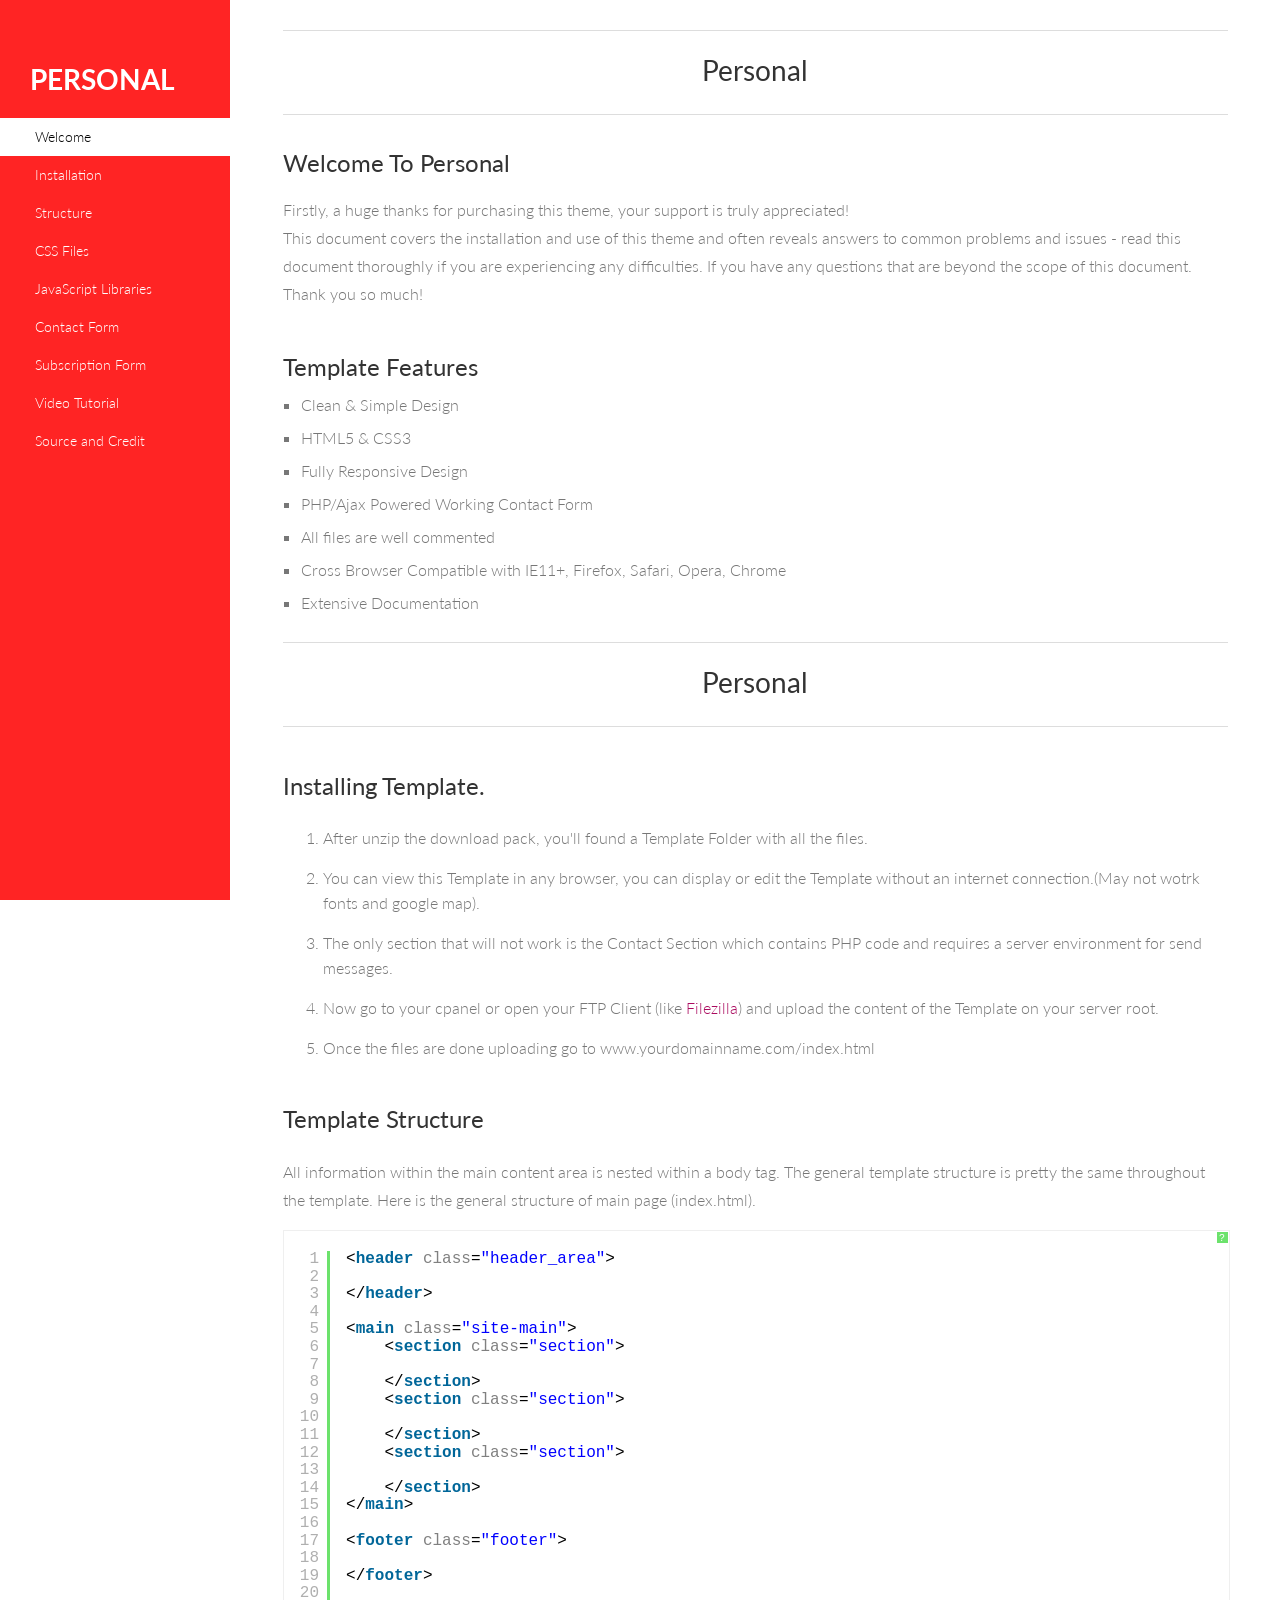
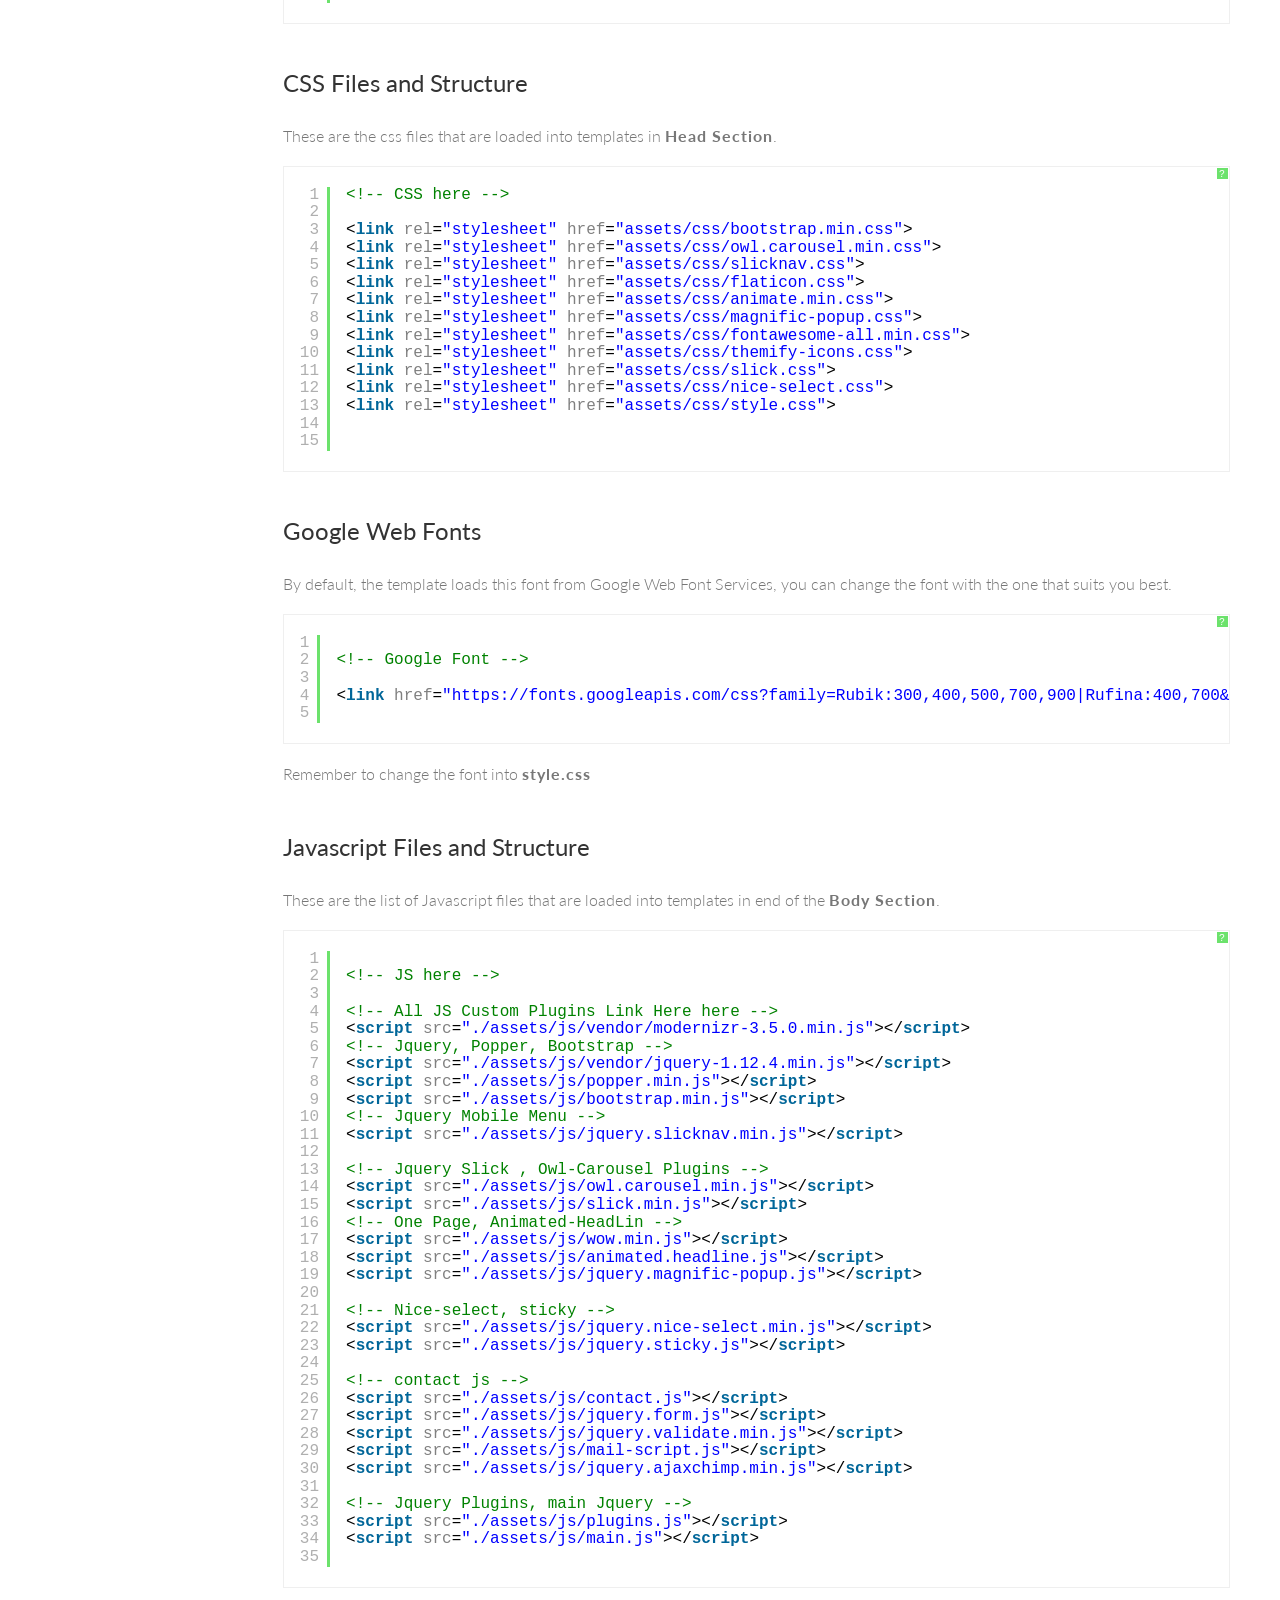
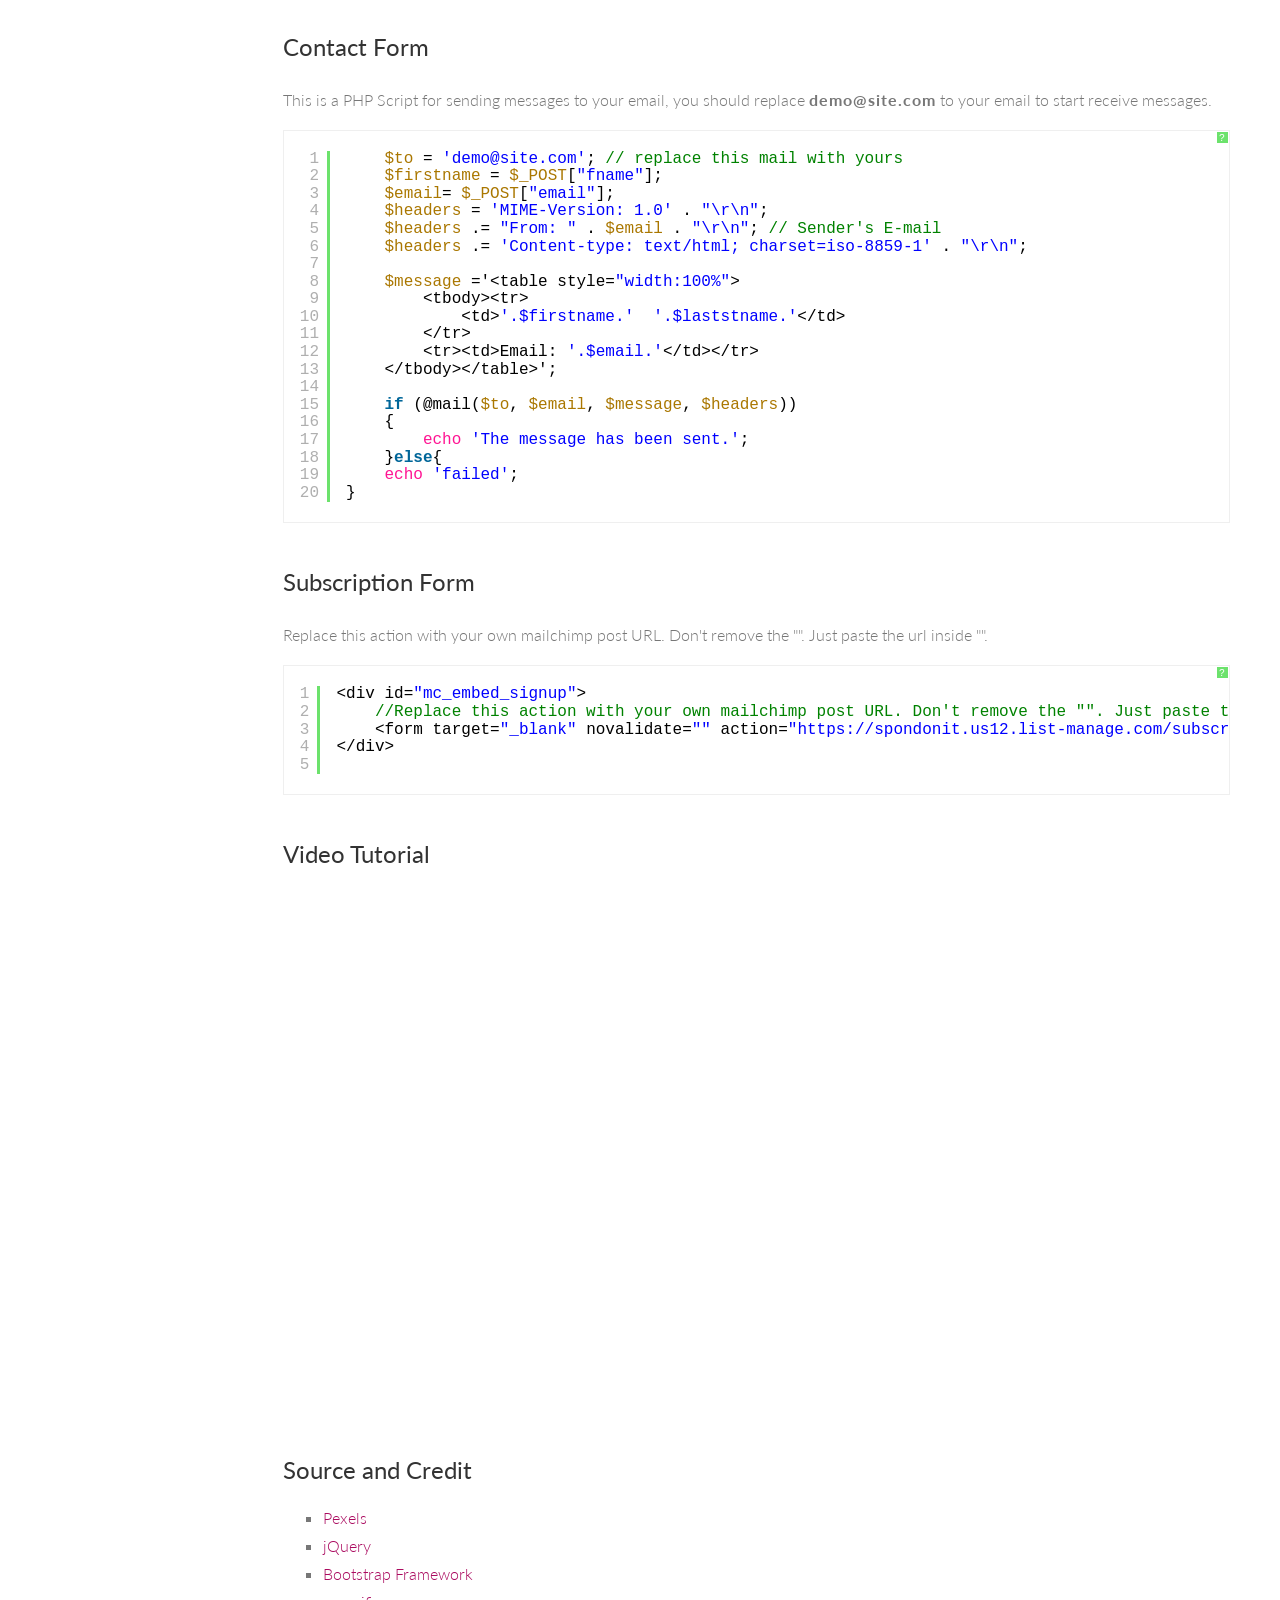
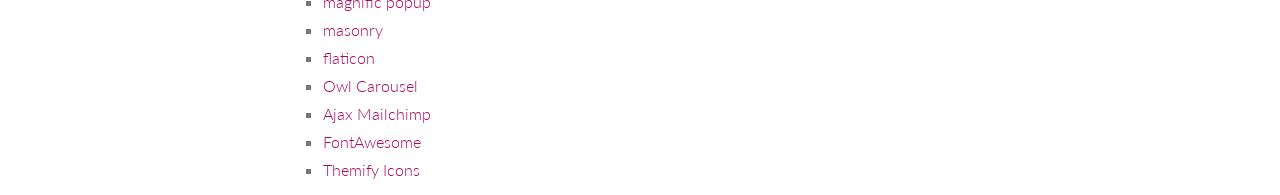
==== Doc/index.html @ 2b9e26a8 "new changes" ====
<!DOCTYPE html>
<!--[if lt IE 7]>      <html class="no-js lt-ie9 lt-ie8 lt-ie7"> <![endif]-->
<!--[if IE 7]>         <html class="no-js lt-ie9 lt-ie8"> <![endif]-->
<!--[if IE 8]>         <html class="no-js lt-ie9"> <![endif]-->
<!--[if gt IE 8]><!--> <html class="no-js"> <!--<![endif]-->
<head>
	<meta charset="utf-8">
	<title>Personal</title>
	<meta name="description" content="">
	<!-- Mobile Specific Meta -->
	<meta name="viewport" content="width=device-width, initial-scale=1">

	<!-- <link rel="shortcut icon" href="img/favicon.png"> -->

	<link href='http://fonts.googleapis.com/css?family=Lato:300,400,700' rel='stylesheet'>

	<!-- Syntax Highlighter -->
	<link rel="stylesheet" type="text/css" href="syntax-highlighter/styles/shCore.css" media="all">
	<link rel="stylesheet" type="text/css" href="syntax-highlighter/styles/shThemeDefault.css" media="all">

	<!-- Font Awesome CSS-->
	<link rel="stylesheet" href="css/font-awesome.min.css">
	<!-- Normalize/Reset CSS-->
	<link rel="stylesheet" href="css/normalize.min.css">
	<!-- Main CSS-->
	<link rel="stylesheet" href="css/main.css">

</head>

<body id="welcome">

	<aside class="left-sidebar">
		<div class="logo">
			<a href="#welcome">
				<h1>Personal</h1>
			</a>
		</div>
		<nav class="left-nav">
			<ul id="nav">
				<li class="current"><a href="#welcome">Welcome</a></li>
				<li><a href="#installation">Installation</a></li>
				<li><a href="#tmpl-structure">Structure</a></li>
				<li><a href="#css-structure">CSS Files</a></li>
				<li><a href="#javascript">JavaScript Libraries</a></li>
				<li><a href="#contact-form">Contact Form</a></li>
				<li><a href="#subscription-form">Subscription Form</a></li>
				<li><a href="#video">Video Tutorial</a></li>
				<li><a href="#credit">Source and Credit</a></li>
			</ul>
		</nav>
	</aside>

	<div id="main-wrapper">
		<div class="main-content">
			<section id="welcome">
				<div class="content-header">
					<h1>Personal</h1>
				</div>
				<div class="welcome">
					<h2 class="twenty">Welcome To Personal</h2>

					<p>Firstly, a huge thanks for purchasing this theme, your support is truly appreciated!</p>

					<p>This document covers the installation and use of this theme and often reveals answers to common problems and issues - read this document thoroughly if you are experiencing any difficulties. If you have any questions that are beyond the scope of this document. Thank you so much!</p>
				</div>

				<div class="features">
					<h2 class="twenty">Template Features</h2>

					<ul>
						<li>Clean &amp; Simple Design</li>
						<li>HTML5 &amp; CSS3</li>
						<li>Fully Responsive Design</li>
						<li>PHP/Ajax Powered Working Contact Form</li>
						<li>All files are well commented</li>
						<li>Cross Browser Compatible with IE11+, Firefox, Safari, Opera, Chrome</li>
						<li>Extensive Documentation</li>
					</ul>
				</div>

			</section>

			<section id="installation">
				<div class="content-header">
					<h1>Personal</h1>
				</div>
				<h2 class="title">Installing Template.</h2>

				<div class="section-content">
					<ol>
						<li>After unzip the download pack, you'll found a Template Folder with all the files.</li>
						<li>You can view this Template in any browser, you can display or edit the Template without an internet connection.(May not wotrk fonts and google map).</li>
						<li>The only section that will not work is the Contact Section which contains PHP code and requires a server environment for send messages.</li>
						<li>Now go to your cpanel or open your FTP Client (like <a target="_blank" href="https://filezilla-project.org/download.php">Filezilla</a>) and upload the content of the Template on your server root.</li>
						<li>Once the files are done uploading go to www.yourdomainname.com/index.html</li>
					</ol>
				</div>

			</section>


			<section id="tmpl-structure">
				<h2 class="title">Template Structure</h2>
				<p class="fifteen">All information within the main content area is nested within a body tag. The general template structure is pretty the same throughout the template. Here is the general structure of main page (index.html).</p>
				<pre class="brush: html">
					<header class="header_area">

					</header>

					<main class="site-main">
						<section class="section">

						</section>
						<section class="section">

						</section>
						<section class="section">

						</section>
					</main>

					<footer class="footer">

					</footer>
				</pre>
			</section>


			<section id="css-structure">
				<h2 class="title">CSS Files and Structure</h2>
				<p class="fifteen">These are the css files that are loaded into templates in <strong>Head Section</strong>.</p>
				<pre class="brush: html">
				
				<!-- CSS here -->
				
				<link rel="stylesheet" href="assets/css/bootstrap.min.css">
				<link rel="stylesheet" href="assets/css/owl.carousel.min.css">
				<link rel="stylesheet" href="assets/css/slicknav.css">
				<link rel="stylesheet" href="assets/css/flaticon.css">
				<link rel="stylesheet" href="assets/css/animate.min.css">
				<link rel="stylesheet" href="assets/css/magnific-popup.css">
				<link rel="stylesheet" href="assets/css/fontawesome-all.min.css">
				<link rel="stylesheet" href="assets/css/themify-icons.css">
				<link rel="stylesheet" href="assets/css/slick.css">
				<link rel="stylesheet" href="assets/css/nice-select.css">
				<link rel="stylesheet" href="assets/css/style.css">
						
                </pre>

                <h2 class="title">Google Web Fonts</h2>

                <p>By default, the template loads this font from Google Web Font Services, you can change the font with the one that suits you best.</p>

                <pre class="brush:html">		                
				<!-- Google Font -->
				
				<link href="https://fonts.googleapis.com/css?family=Rubik:300,400,500,700,900|Rufina:400,700&display=swap"> 
					</pre>

					<p class="twenty">Remember to change the font into <strong>style.css</strong></p>
				</section>

				<section id="javascript">
					<h2 class="title">Javascript Files and Structure</h2>

					<p class="fifteen">These are the list of Javascript files that are loaded into templates in end of the <strong>Body Section</strong>.

						<pre class="brush: html">
				  
				<!-- JS here -->
				
				<!-- All JS Custom Plugins Link Here here -->
				<script src="./assets/js/vendor/modernizr-3.5.0.min.js"></script>
				<!-- Jquery, Popper, Bootstrap -->
				<script src="./assets/js/vendor/jquery-1.12.4.min.js"></script>
				<script src="./assets/js/popper.min.js"></script>
				<script src="./assets/js/bootstrap.min.js"></script>
				<!-- Jquery Mobile Menu -->
				<script src="./assets/js/jquery.slicknav.min.js"></script>

				<!-- Jquery Slick , Owl-Carousel Plugins -->
				<script src="./assets/js/owl.carousel.min.js"></script>
				<script src="./assets/js/slick.min.js"></script>
				<!-- One Page, Animated-HeadLin -->
				<script src="./assets/js/wow.min.js"></script>
				<script src="./assets/js/animated.headline.js"></script>
				<script src="./assets/js/jquery.magnific-popup.js"></script>

				<!-- Nice-select, sticky -->
				<script src="./assets/js/jquery.nice-select.min.js"></script>
				<script src="./assets/js/jquery.sticky.js"></script>
				
				<!-- contact js -->
				<script src="./assets/js/contact.js"></script>
				<script src="./assets/js/jquery.form.js"></script>
				<script src="./assets/js/jquery.validate.min.js"></script>
				<script src="./assets/js/mail-script.js"></script>
				<script src="./assets/js/jquery.ajaxchimp.min.js"></script>
				
				<!-- Jquery Plugins, main Jquery -->	
				<script src="./assets/js/plugins.js"></script>
				<script src="./assets/js/main.js"></script>
				
              </pre>

          </section>

          <section id="contact-form">
          	<h2 class="title"> Contact Form </h2>
          	<p>This is a PHP Script for sending messages to your email, you should replace <strong>demo@site.com</strong> to your email to start receive messages.</p>
          	<pre class="brush:php">
          		$to = 'demo@site.com'; // replace this mail with yours
          		$firstname = $_POST["fname"];
          		$email= $_POST["email"];
          		$headers = 'MIME-Version: 1.0' . "\r\n";
          		$headers .= "From: " . $email . "\r\n"; // Sender's E-mail
          		$headers .= 'Content-type: text/html; charset=iso-8859-1' . "\r\n";

          		$message ='<table style="width:100%">
          			<tr>
          				<td>'.$firstname.'  '.$laststname.'</td>
          			</tr>
          			<tr><td>Email: '.$email.'</td></tr>
          		</table>';

          		if (@mail($to, $email, $message, $headers))
          		{
          			echo 'The message has been sent.';
          		}else{
          		echo 'failed';
          	}
          </pre>		            
      </section>
      <section id="subscription-form">
      	<h2 class="title"> Subscription Form </h2>
      	<p>Replace this action with your own mailchimp post URL. Don't remove the "". Just paste the url inside "".</p>
      	<pre class="brush: javascript">
      		<div id="mc_embed_signup">
      			//Replace this action with your own mailchimp post URL. Don't remove the "". Just paste the url inside "".
      			<form target="_blank" novalidate action="https://spondonit.us12.list-manage.com/subscribe/post?u=1462626880ade1ac87bd9c93a&id=92a4423d01" method="get" class="subscription relative d-flex justify-content-center"></form>
      		</div>
      	</pre>		            
      </section>
      <section id="video">
      	<h2 class="title"> Video Tutorial </h2>
      	<!-- 21:9 aspect ratio -->
      	<div class="embed-responsive embed-responsive-21by9">
      		<iframe class="embed-responsive-item" width="100%" height="515" src="https://www.youtube.com/embed/i7_PRPLOxVE?rel=0&amp;controls=0&amp;showinfo=0" frameborder="0" allowfullscreen></iframe>
      	</div>	            
      </section>
      <section id="credit">
      	<h2 class="title">Source and Credit</h2>		            
      	<div class="script-source">
      		<ul>
      			<li><a target="_blank" href="http://www.pexels.com">Pexels</a></li>
      			<li><a target="_blank" href="http://jquery.com/">jQuery</a></li>
      			<li><a target="_blank" href="http://getbootstrap.com">Bootstrap Framework</a></li>
      			<li><a target="_blank" href="https://dimsemenov.com/plugins/magnific-popup/">magnific popup</a></li>
      			<li><a target="_blank" href="https://masonry.desandro.com/">masonry</a></li>
      			<li><a target="_blank" href="https://www.flaticon.com/home">flaticon</a></li>
      			<li><a target="_blank" href="http://www.owlgraphic.com/owlcarousel">Owl Carousel</a></li>
      			<li><a target="_blank" href="https://github.com/iamMonzurul/jQuery-AJAX-MailChimp">Ajax Mailchimp</a></li>
      			<li><a target="_blank" href="http://fontawesome.io/">FontAwesome</a></li>
      			<li><a target="_blank" href="https://themify.me/themify-icons">Themify Icons</a></li>

      		</ul>
      	</div>
      </section>
  </div>
</div>


		<!-- Essential JavaScript Libraries
			==============================================-->
			<script type="text/javascript" src="js/jquery-1.11.0.min.js"></script>
			<script type="text/javascript" src="js/jquery.nav.js"></script>
			<script type="text/javascript" src="syntax-highlighter/scripts/shCore.js"></script> 
			<script type="text/javascript" src="syntax-highlighter/scripts/shBrushXml.js"></script> 
			<script type="text/javascript" src="syntax-highlighter/scripts/shBrushCss.js"></script> 
			<script type="text/javascript" src="syntax-highlighter/scripts/shBrushJScript.js"></script> 
			<script type="text/javascript" src="syntax-highlighter/scripts/shBrushPhp.js"></script> 
			<script type="text/javascript">
				SyntaxHighlighter.all()
			</script>
			<script type="text/javascript" src="js/custom.js"></script>

		</body>
		</html>
---- Doc/syntax-highlighter/styles/shCore.css ----
/**
 * SyntaxHighlighter
 * http://alexgorbatchev.com/SyntaxHighlighter
 *
 * SyntaxHighlighter is donationware. If you are using it, please donate.
 * http://alexgorbatchev.com/SyntaxHighlighter/donate.html
 *
 * @version
 * 3.0.83 (July 02 2010)
 * 
 * @copyright
 * Copyright (C) 2004-2010 Alex Gorbatchev.
 *
 * @license
 * Dual licensed under the MIT and GPL licenses.
 */
.syntaxhighlighter a,
.syntaxhighlighter div,
.syntaxhighlighter code,
.syntaxhighlighter table,
.syntaxhighlighter table td,
.syntaxhighlighter table tr,
.syntaxhighlighter table tbody,
.syntaxhighlighter table thead,
.syntaxhighlighter table caption,
.syntaxhighlighter textarea {
  -moz-border-radius: 0 0 0 0 !important;
  -webkit-border-radius: 0 0 0 0 !important;
  background: none !important;
  border: 0 !important;
  bottom: auto !important;
  float: none !important;
  height: auto !important;
  left: auto !important;
  line-height: 1.1em !important;
  margin: 0 !important;
  outline: 0 !important;
  overflow: visible !important;
  padding: 0 !important;
  position: static !important;
  right: auto !important;
  text-align: left !important;
  top: auto !important;
  vertical-align: baseline !important;
  width: auto !important;
  box-sizing: content-box !important;
  font-family: "Consolas", "Bitstream Vera Sans Mono", "Courier New", Courier, monospace !important;
  font-weight: normal !important;
  font-style: normal !important;
  font-size: 1em !important;
  min-height: inherit !important;
  min-height: auto !important;
}

.syntaxhighlighter {
  width: 100% !important;
  margin: 1em 0 1em 0 !important;
  position: relative !important;
  overflow: auto !important;
  font-size: 1em !important;
}
.syntaxhighlighter.source {
  overflow: hidden !important;
}
.syntaxhighlighter .bold {
  font-weight: bold !important;
}
.syntaxhighlighter .italic {
  font-style: italic !important;
}
.syntaxhighlighter .line {
  white-space: pre !important;
}
.syntaxhighlighter table {
  width: 100% !important;
}
.syntaxhighlighter table caption {
  text-align: left !important;
  padding: .5em 0 0.5em 1em !important;
}
.syntaxhighlighter table td.code {
  width: 100% !important;
}
.syntaxhighlighter table td.code .container {
  position: relative !important;
}
.syntaxhighlighter table td.code .container textarea {
  box-sizing: border-box !important;
  position: absolute !important;
  left: 0 !important;
  top: 0 !important;
  width: 100% !important;
  height: 100% !important;
  border: none !important;
  background: white !important;
  padding-left: 1em !important;
  overflow: hidden !important;
  white-space: pre !important;
}
.syntaxhighlighter table td.gutter .line {
  text-align: right !important;
  padding: 0 0.5em 0 1em !important;
}
.syntaxhighlighter table td.code .line {
  padding: 0 1em !important;
}
.syntaxhighlighter.nogutter td.code .container textarea, .syntaxhighlighter.nogutter td.code .line {
  padding-left: 0em !important;
}
.syntaxhighlighter.show {
  display: block !important;
}
.syntaxhighlighter.collapsed table {
  display: none !important;
}
.syntaxhighlighter.collapsed .toolbar {
  padding: 0.1em 0.8em 0em 0.8em !important;
  font-size: 1em !important;
  position: static !important;
  width: auto !important;
  height: auto !important;
}
.syntaxhighlighter.collapsed .toolbar span {
  display: inline !important;
  margin-right: 1em !important;
}
.syntaxhighlighter.collapsed .toolbar span a {
  padding: 0 !important;
  display: none !important;
}
.syntaxhighlighter.collapsed .toolbar span a.expandSource {
  display: inline !important;
}
.syntaxhighlighter .toolbar {
  position: absolute !important;
  right: 1px !important;
  top: 1px !important;
  width: 11px !important;
  height: 11px !important;
  font-size: 10px !important;
  z-index: 10 !important;
}
.syntaxhighlighter .toolbar span.title {
  display: inline !important;
}
.syntaxhighlighter .toolbar a {
  display: block !important;
  text-align: center !important;
  text-decoration: none !important;
  padding-top: 1px !important;
}
.syntaxhighlighter .toolbar a.expandSource {
  display: none !important;
}
.syntaxhighlighter.ie {
  font-size: .9em !important;
  padding: 1px 0 1px 0 !important;
}
.syntaxhighlighter.ie .toolbar {
  line-height: 8px !important;
}
.syntaxhighlighter.ie .toolbar a {
  padding-top: 0px !important;
}
.syntaxhighlighter.printing .line.alt1 .content,
.syntaxhighlighter.printing .line.alt2 .content,
.syntaxhighlighter.printing .line.highlighted .number,
.syntaxhighlighter.printing .line.highlighted.alt1 .content,
.syntaxhighlighter.printing .line.highlighted.alt2 .content {
  background: none !important;
}
.syntaxhighlighter.printing .line .number {
  color: #bbbbbb !important;
}
.syntaxhighlighter.printing .line .content {
  color: black !important;
}
.syntaxhighlighter.printing .toolbar {
  display: none !important;
}
.syntaxhighlighter.printing a {
  text-decoration: none !important;
}
.syntaxhighlighter.printing .plain, .syntaxhighlighter.printing .plain a {
  color: black !important;
}
.syntaxhighlighter.printing .comments, .syntaxhighlighter.printing .comments a {
  color: #008200 !important;
}
.syntaxhighlighter.printing .string, .syntaxhighlighter.printing .string a {
  color: blue !important;
}
.syntaxhighlighter.printing .keyword {
  color: #006699 !important;
  font-weight: bold !important;
}
.syntaxhighlighter.printing .preprocessor {
  color: gray !important;
}
.syntaxhighlighter.printing .variable {
  color: #aa7700 !important;
}
.syntaxhighlighter.printing .value {
  color: #009900 !important;
}
.syntaxhighlighter.printing .functions {
  color: #ff1493 !important;
}
.syntaxhighlighter.printing .constants {
  color: #0066cc !important;
}
.syntaxhighlighter.printing .script {
  font-weight: bold !important;
}
.syntaxhighlighter.printing .color1, .syntaxhighlighter.printing .color1 a {
  color: gray !important;
}
.syntaxhighlighter.printing .color2, .syntaxhighlighter.printing .color2 a {
  color: #ff1493 !important;
}
.syntaxhighlighter.printing .color3, .syntaxhighlighter.printing .color3 a {
  color: red !important;
}
.syntaxhighlighter.printing .break, .syntaxhighlighter.printing .break a {
  color: black !important;
}
---- Doc/syntax-highlighter/styles/shThemeDefault.css ----
/**
 * SyntaxHighlighter
 * http://alexgorbatchev.com/SyntaxHighlighter
 *
 * SyntaxHighlighter is donationware. If you are using it, please donate.
 * http://alexgorbatchev.com/SyntaxHighlighter/donate.html
 *
 * @version
 * 3.0.83 (July 02 2010)
 * 
 * @copyright
 * Copyright (C) 2004-2010 Alex Gorbatchev.
 *
 * @license
 * Dual licensed under the MIT and GPL licenses.
 */
.syntaxhighlighter {
  background-color: white !important;
  max-height:450px;
}
.syntaxhighlighter .line.alt1 {
  background-color: white !important;
}
.syntaxhighlighter .line.alt2 {
  background-color: white !important;
}
.syntaxhighlighter .line.highlighted.alt1, .syntaxhighlighter .line.highlighted.alt2 {
  background-color: #e0e0e0 !important;
}
.syntaxhighlighter .line.highlighted.number {
  color: black !important;
}
.syntaxhighlighter table caption {
  color: black !important;
}
.syntaxhighlighter .gutter {
  color: #afafaf !important;
}
.syntaxhighlighter .gutter .line {
  border-right: 3px solid #6ce26c !important;
}
.syntaxhighlighter .gutter .line.highlighted {
  background-color: #6ce26c !important;
  color: white !important;
}
.syntaxhighlighter.printing .line .content {
  border: none !important;
}
.syntaxhighlighter.collapsed {
  overflow: visible !important;
}
.syntaxhighlighter.collapsed .toolbar {
  color: blue !important;
  background: white !important;
  border: 1px solid #6ce26c !important;
}
.syntaxhighlighter.collapsed .toolbar a {
  color: blue !important;
}
.syntaxhighlighter.collapsed .toolbar a:hover {
  color: red !important;
}
.syntaxhighlighter .toolbar {
  color: white !important;
  background: #6ce26c !important;
  border: none !important;
}
.syntaxhighlighter .toolbar a {
  color: white !important;
}
.syntaxhighlighter .toolbar a:hover {
  color: black !important;
}
.syntaxhighlighter .plain, .syntaxhighlighter .plain a {
  color: black !important;
}
.syntaxhighlighter .comments, .syntaxhighlighter .comments a {
  color: #008200 !important;
}
.syntaxhighlighter .string, .syntaxhighlighter .string a {
  color: blue !important;
}
.syntaxhighlighter .keyword {
  color: #006699 !important;
}
.syntaxhighlighter .preprocessor {
  color: gray !important;
}
.syntaxhighlighter .variable {
  color: #aa7700 !important;
}
.syntaxhighlighter .value {
  color: #009900 !important;
}
.syntaxhighlighter .functions {
  color: #ff1493 !important;
}
.syntaxhighlighter .constants {
  color: #0066cc !important;
}
.syntaxhighlighter .script {
  font-weight: bold !important;
  color: #006699 !important;
  background-color: none !important;
}
.syntaxhighlighter .color1, .syntaxhighlighter .color1 a {
  color: gray !important;
}
.syntaxhighlighter .color2, .syntaxhighlighter .color2 a {
  color: #ff1493 !important;
}
.syntaxhighlighter .color3, .syntaxhighlighter .color3 a {
  color: red !important;
}

.syntaxhighlighter .keyword {
  font-weight: bold !important;
}
---- Doc/css/main.css ----
body{
	background-color:#FFF;
    font-family: "Lato", sans-serif;
    font-weight: 300;
	font-size:16px;
	line-height:18px;
	color:#777;
}

p{
	margin:0;
}

a {
    color: #aa0a5f;
}

a, a:hover, a:focus{
	text-decoration: none;
	outline: 0;
}
h1, h2, h3,
h4, h5, h6 {
    color: #333;
	margin:0;
    font-weight: normal;
}

h1 { font-size: 28px;}
h2 { font-size: 24px;}
h3 { font-size: 18px;}
h5 { font-size: 16px;}
h6 { font-size: 14px;}

strong {
  letter-spacing: 1px;
}

code {
  background-color: #ddd;
  border-radius: 3px;
  color: #000;
  font-size: 85%;
  margin: 0;
  padding: 5px 10px;
}

code a {
    color: #333;
}

code a:hover {
    text-decoration: underline;
}

section p {
  line-height: 28px;
}

.clearfix:before,
.clearfix:after {
    content: " ";
    display: table;
}
.clearfix:after {
    clear: both;
}
.clearfix {
    *zoom: 1;
}

.tan {
  margin-bottom: 10px;
}

.fifteen{
    margin-bottom: 15px;
}

.twenty{
    margin-bottom: 20px;
}

.center {
    text-align: center;
}

.title {
    margin: 50px 0 30px;
}

.syntaxhighlighter {
    border: 1px solid #efefef;
    max-height: 100% !important;
    padding: 20px 0;
}


.main-content section {
  margin: 0 5%;
}


.left-sidebar {
    background-color: #ff2424;
    float: left;
    min-height: 100%;
    position: fixed;
    width: 18%;
}

.logo {
    padding-bottom: 30px;
    padding-left: 30px;
    padding-top: 70px;
}
.logo h1{
    color: #fff;
    font-weight: 700;
    text-transform: uppercase;
}
.left-nav ul {
    margin: 0;
    padding: 0;
    font-size: 14px;
}

.left-nav ul li a {
    color: #fff;
    display: block;
    padding: 10px 35px;
    -webkit-transition: all 0.3s ease-in 0s;
       -moz-transition: all 0.3s ease-in 0s;
        -ms-transition: all 0.3s ease-in 0s;
         -o-transition: all 0.3s ease-in 0s;
            transition: all 0.3s ease-in 0s;
}

.left-nav ul li a:hover, .left-nav ul li .current {
    background-color: #fff;
    color: #000;
}


#main-wrapper {
    float: left;
    margin-left: 18%;
    width: 82%;
}

.content-header {
    border-bottom: 1px solid #ddd;
    border-top: 1px solid #ddd;
    margin-top: 30px;
    padding: 30px 0 35px;
    text-align: center;
}

.welcome {
    font-size: 16px;
    line-height: 26px;
    margin: 35px auto 0;
}

.features {
    margin-top: 50px;
}

.features ul li {
    list-style: square outside none;
    margin-bottom: 15px;
}

.features > ul {
    padding-left: 18px;
}

.author {
    border-bottom: 1px solid #ddd;
    border-top: 1px solid #ddd;
    margin-top: 50px;
    padding: 30px 0;
}

.author-info {
    font-size: 18px;
    line-height: 28px;
    margin: 0 auto;
    width: 50%;
}

.section-content {
    font-size: 16px;
    line-height: 25px;
}

.section-content li {
    margin-bottom: 15px;
}

.section-content a:hover {
    text-decoration: underline;
}

.script-source li {
    list-style: square outside none;
    margin-bottom: 10px;
}

#twitter-feed li,
#flickr li {
    line-height: 25px;
    margin-bottom: 10px;
}

#twitter-feed img {
    border: 1px solid #ddd;
    box-shadow: 2px 3px 3px #ddd;
    height: auto;
    margin-top: 10px;
    max-width: 100%;
}
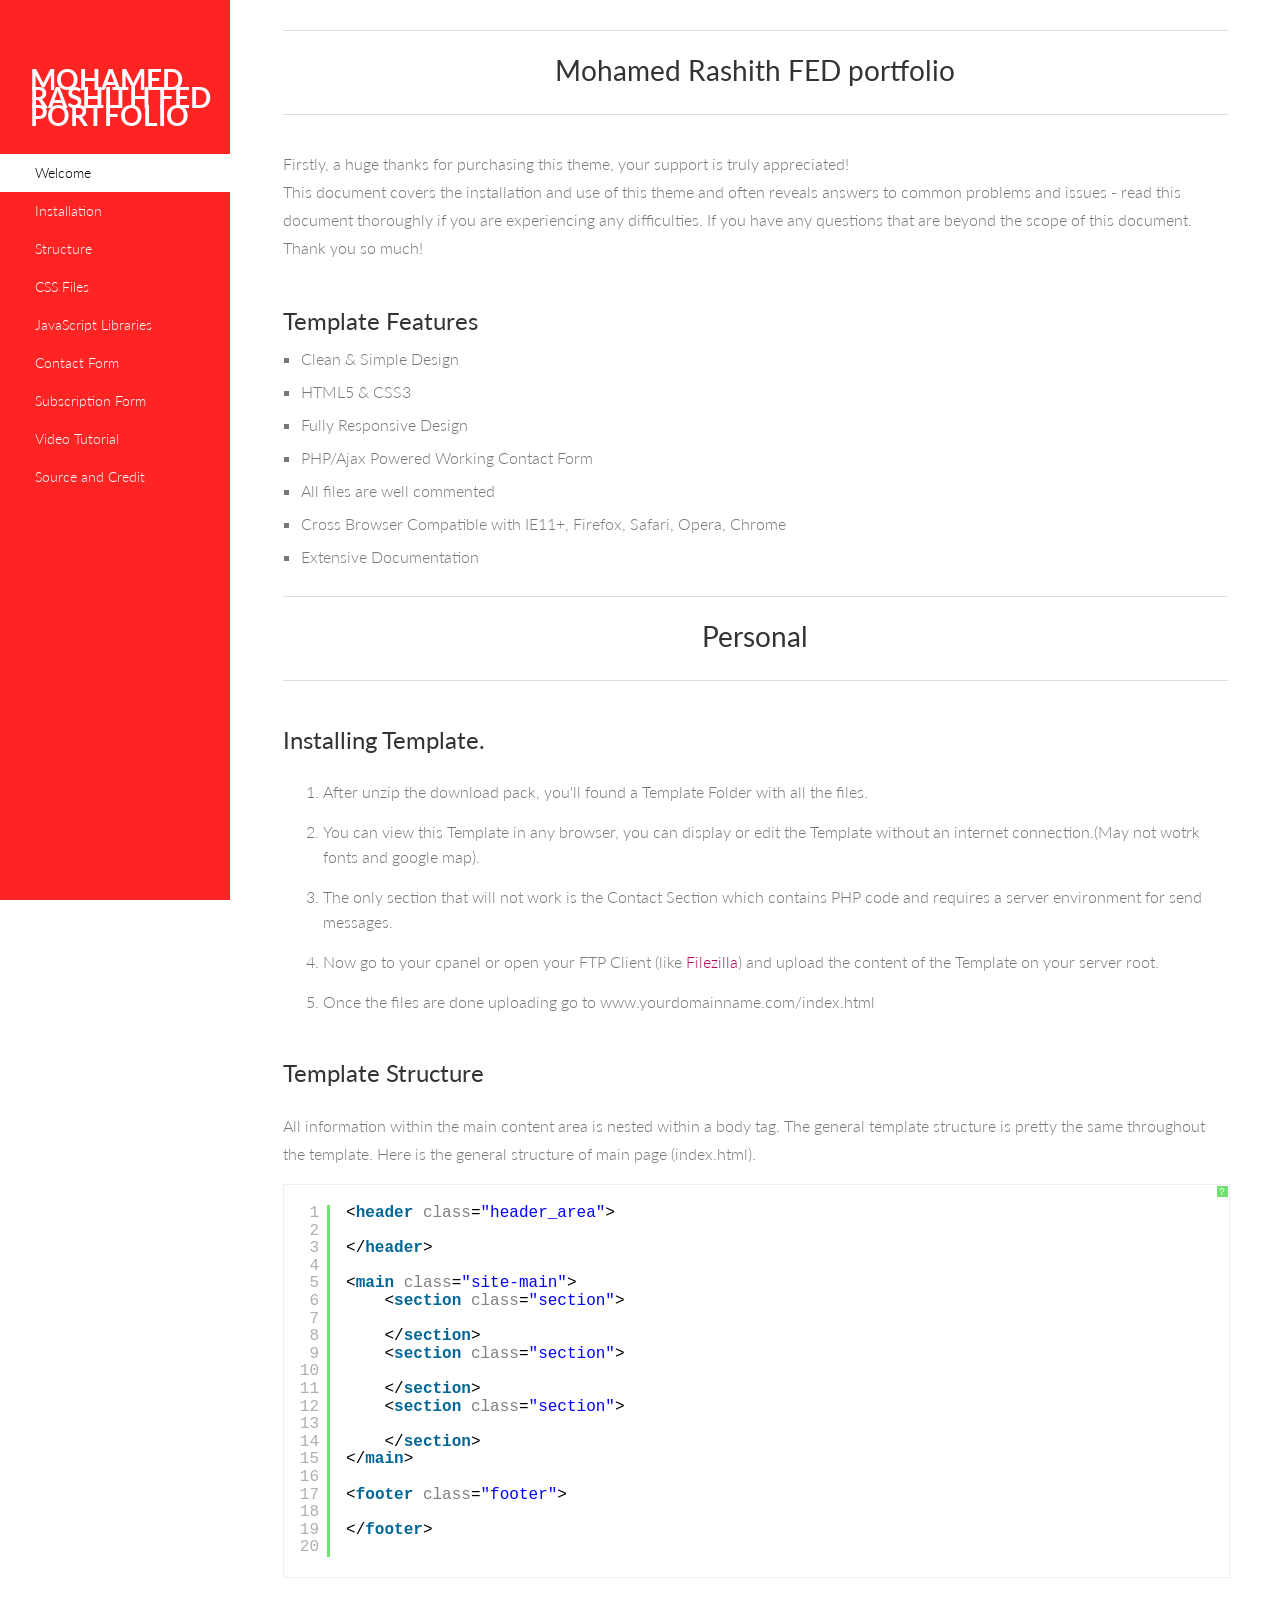
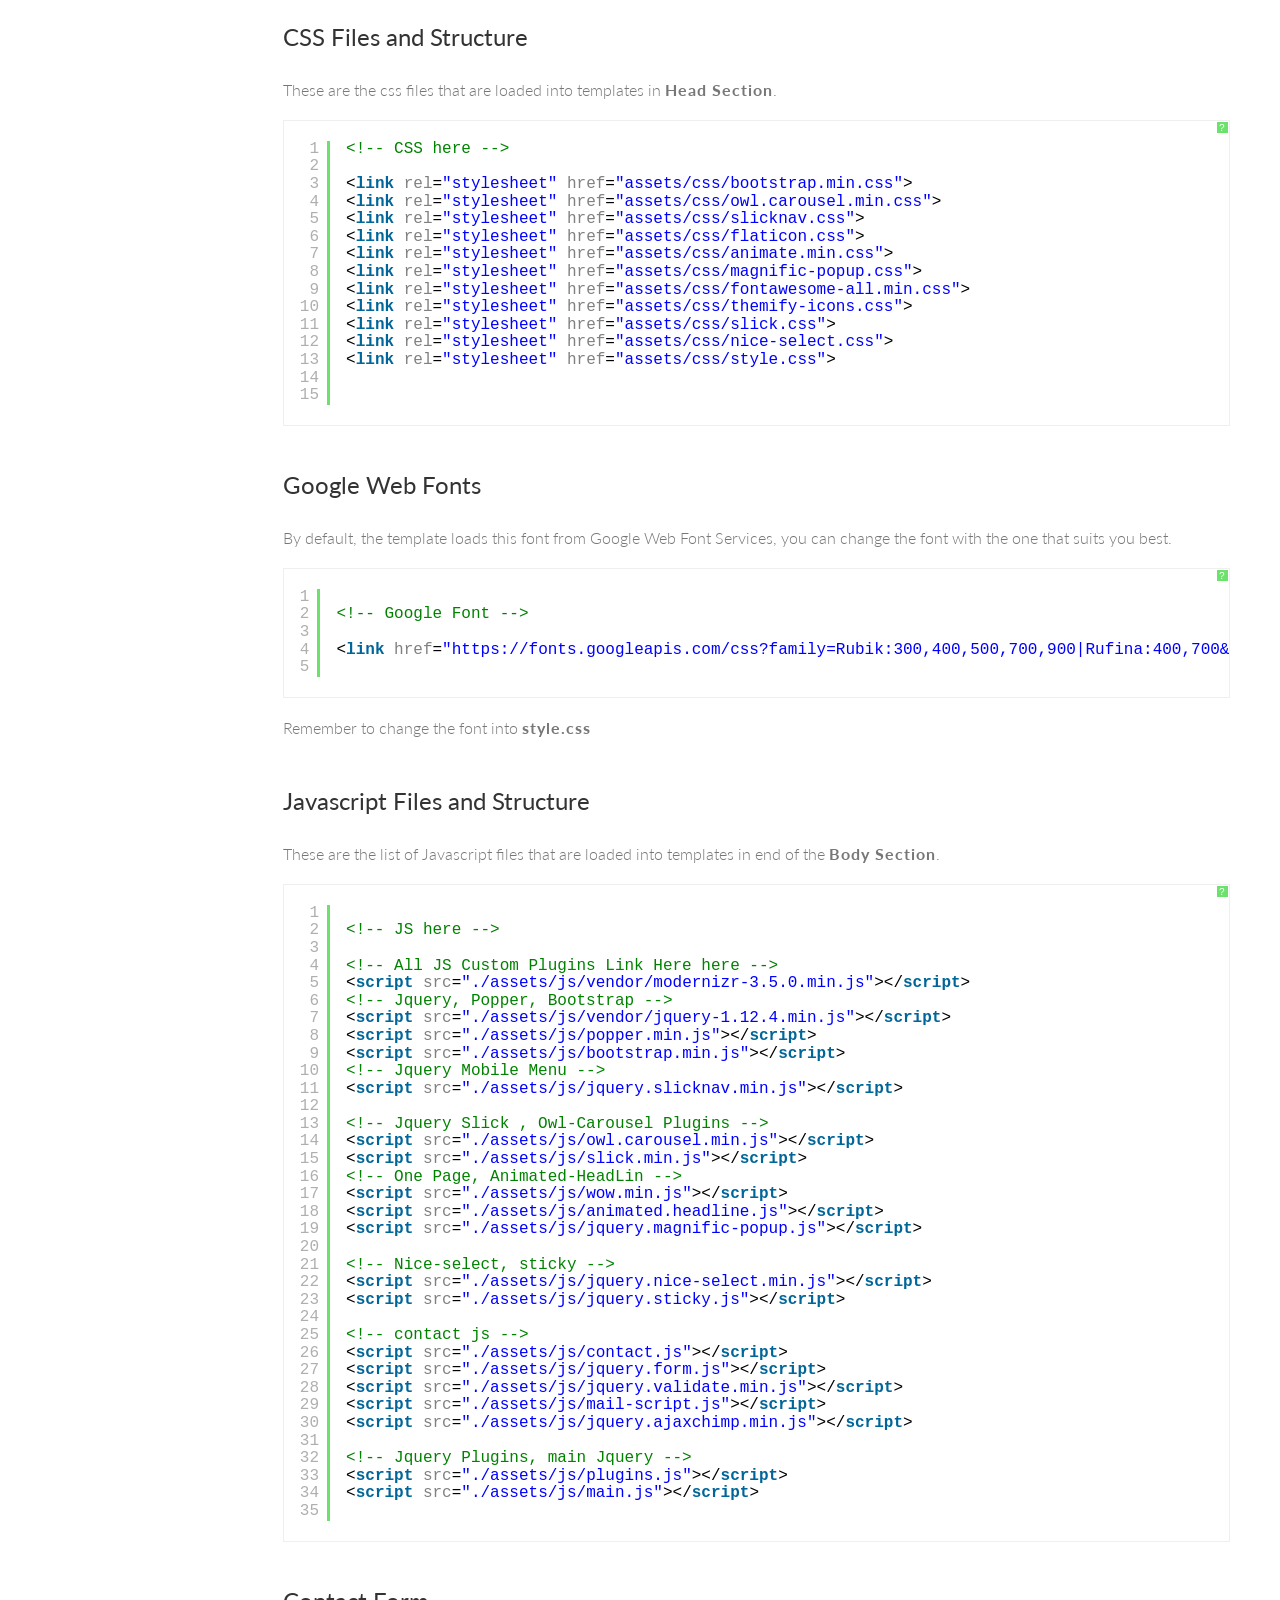
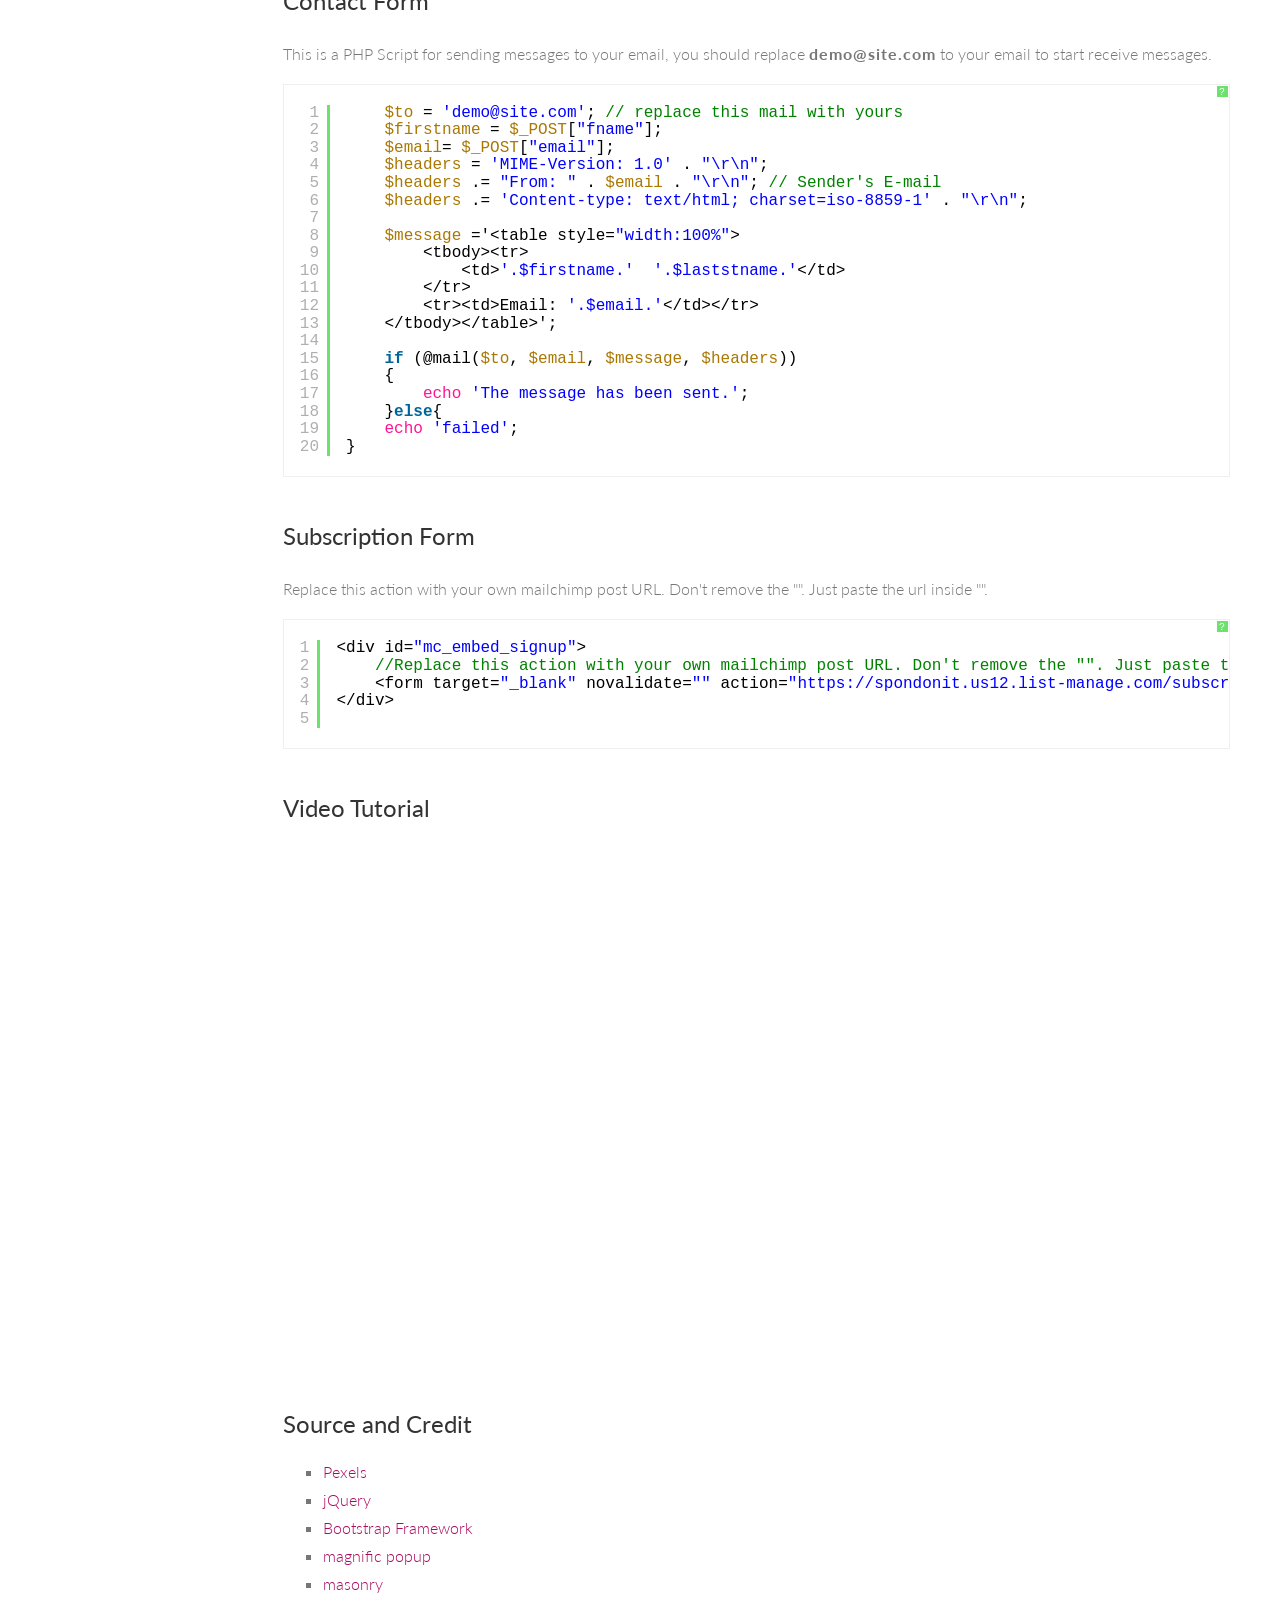
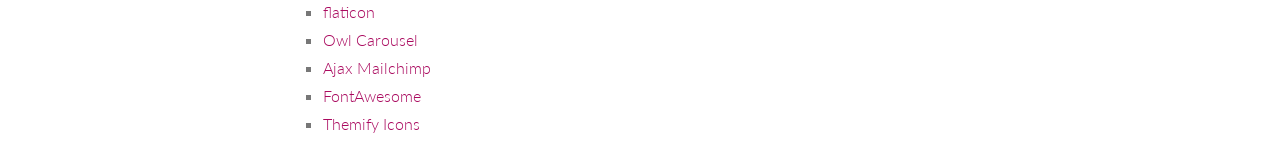
==== commit 752ad3a5: "minimal changes" ====
--- a/Doc/index.html
+++ b/Doc/index.html
@@ -5,7 +5,7 @@
 <!--[if gt IE 8]><!--> <html class="no-js"> <!--<![endif]-->
 <head>
 	<meta charset="utf-8">
-	<title>Personal</title>
+	<title>Mohamed Rashith FED portfolio</title>
 	<meta name="description" content="">
 	<!-- Mobile Specific Meta -->
 	<meta name="viewport" content="width=device-width, initial-scale=1">
@@ -32,7 +32,7 @@
 	<aside class="left-sidebar">
 		<div class="logo">
 			<a href="#welcome">
-				<h1>Personal</h1>
+				<h1>Mohamed Rashith FED portfolio</h1>
 			</a>
 		</div>
 		<nav class="left-nav">
@@ -54,10 +54,10 @@
 		<div class="main-content">
 			<section id="welcome">
 				<div class="content-header">
-					<h1>Personal</h1>
+					<h1>Mohamed Rashith FED portfolio</h1>
 				</div>
 				<div class="welcome">
-					<h2 class="twenty">Welcome To Personal</h2>
+					<h2 class="twenty"></h2>
 
 					<p>Firstly, a huge thanks for purchasing this theme, your support is truly appreciated!</p>
 
